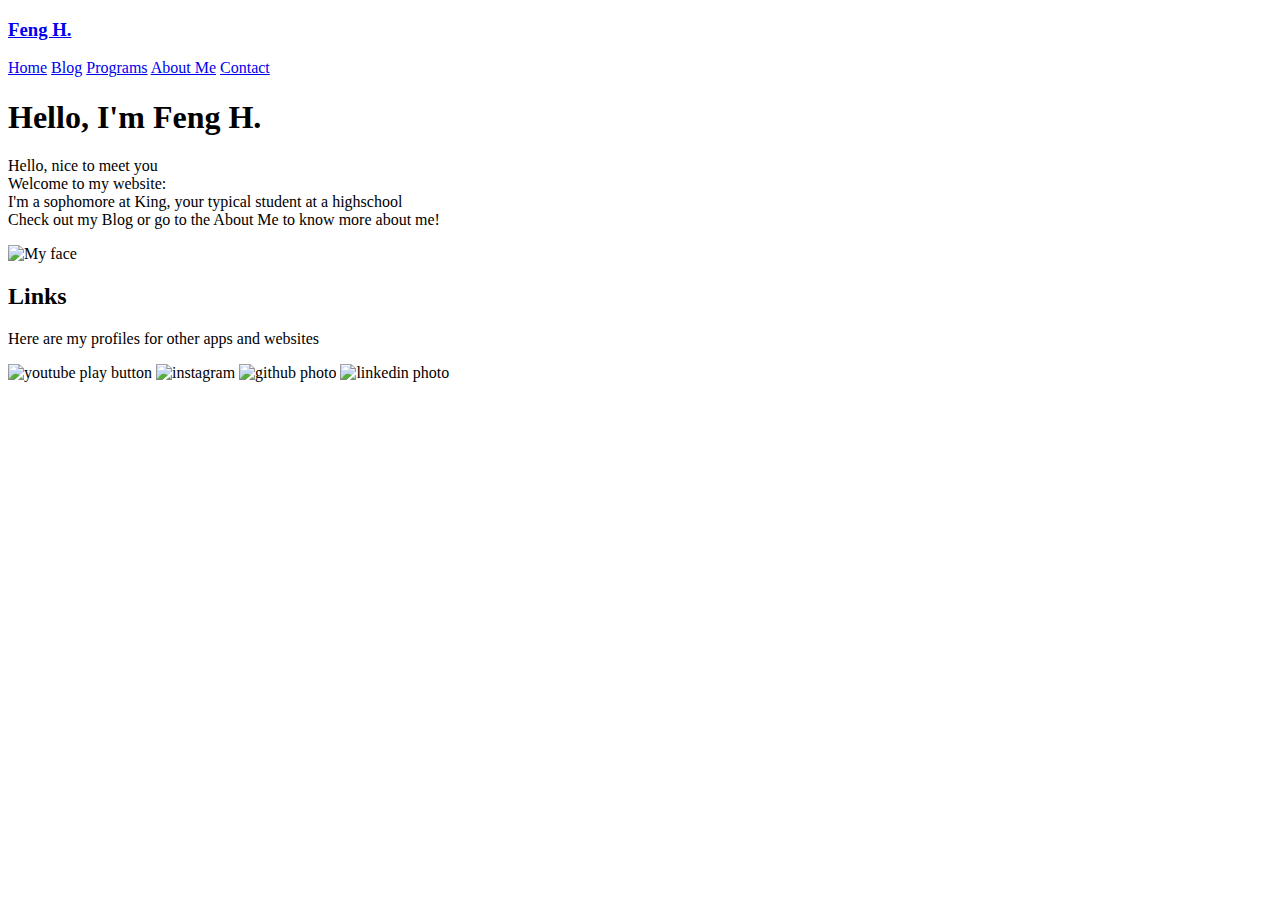
==== index.html @ 6102a0f9 "Add files via upload" ====
<!DOCTYPE html>
<html lang="en">

<head>
    <title>Feng H. page</title>
    <meta charset="UTF-8">
    <meta name="viewport" content="width=device-width initial-scale=1">
    <script src="scripts.js"></script>
    <link rel="stylesheet" href="style.css">
</head>

<body>
    <div id="darken"></div>
    <!--This is the header-->
    <header class="header" id="header">
        <nav class="navbar lists">
            <div class="menu-icon" onclick="barsClicked(this)">
                <div id="bar1"></div>
                <div id="bar2"></div>
                <div id="bar3"></div>
            </div>
            <a class="logo" href="./index.html">
                <h3>Feng H.</h3>
            </a>
            <a href="index.html" class="list-link current screen-sm-hidden" id="home-tag">Home</a>
            <a href="pages/blog.html" class="list-link current screen-sm-hidden" id="blog-tag">Blog</a>
            <a href="pages/programs.html" class="list-link current screen-sm-hidden" id="program-tag">Programs</a>
            <a href="pages/me.html" class="list-link screen" id="me-tag">About Me</a>
            <a href="pages/contact.html" class="list-link screen" id="contact-tag">Contact</a>
        </nav>
    </header>
    <section class="front-page">
        <div class="container">
            <div class="front-text">
                <h1> Hello, I'm Feng H.</h1>
                <p> Hello, nice to meet you <br>
                    Welcome to my website: <br>
                    I'm a sophomore at King, your typical student at a highschool <br>
                    Check out my Blog or go to the About Me to know more about me!
                </p>
                <img src="photo/home-page%20face.jpg" id="my-face" alt="My face">
            </div>
        </div>
    </section>
    <footer>
        <div class="bottom-list-icon">
            <h2>Links</h2>
            <p>Here are my profiles for other apps and websites</p>
            <!-- <a>Linkin, Instagram, Github, </a> -->
            <img src="photo/youtube%20page.png" class="button" alt="youtube play button">
            <img src="photo/instagram%20page.png" class="button" alt="instagram">
            <img src="photo/github.png" class="button" alt="github photo">
            <img src="photo/linkedin.png" class="button" alt="linkedin photo">
        </div>
    </footer>
</body>

</html>
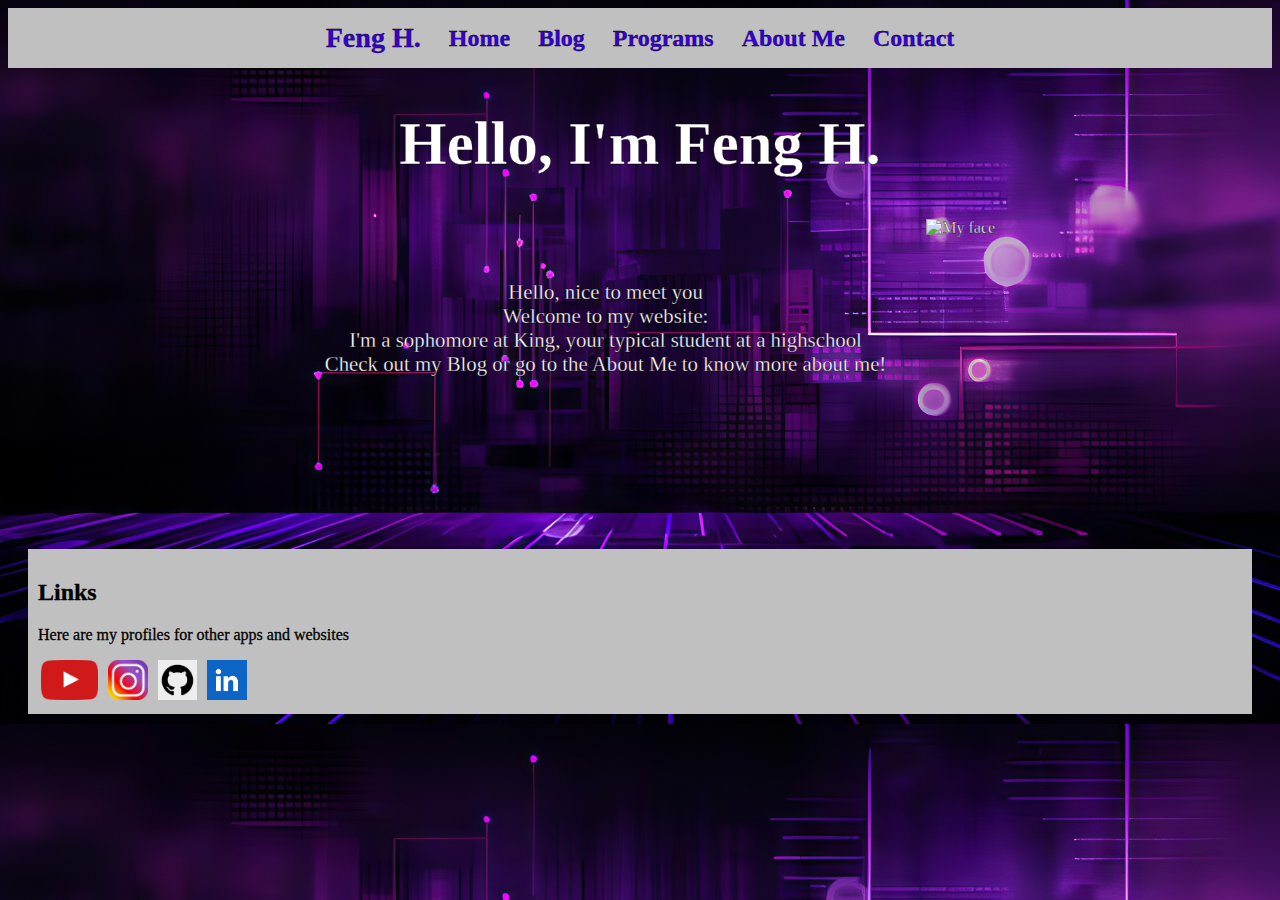
==== commit 0065e8e3: "include link/pop up for each footer image" ====
--- a/index.html
+++ b/index.html
@@ -47,10 +47,11 @@
             <h2>Links</h2>
             <p>Here are my profiles for other apps and websites</p>
             <!-- <a>Linkin, Instagram, Github, </a> -->
-            <img src="photo/youtube%20page.png" class="button" alt="youtube play button">
-            <img src="photo/instagram%20page.png" class="button" alt="instagram">
-            <img src="photo/github.png" class="button" alt="github photo">
-            <img src="photo/linkedin.png" class="button" alt="linkedin photo">
+            <img src="../photo/youtube%20page.png" class="button" alt="youtube play button" onclick="popUp()">
+            <a href=https://www.instagram.com/feng.h20 target="_blank"><img src="../photo/instagram%20page.png" class="button" alt="instagram"></a>
+            <a href="https://github.com/search?q=Feng-03&type=users" target="_blank">
+            <img src="../photo/github.png" class="button" alt="github photo"></a>
+            <img src="../photo/linkedin.png" class="button" alt="linkedin photo" onclick="popUp()">
         </div>
     </footer>
 </body>
--- a/style.css
+++ b/style.css
@@ -0,0 +1,174 @@
+body {
+  background: url(photo/purple-light.png) center/cover;
+  color: white; -webkit-text-stroke: 0.3px black; 
+}
+
+.logo {
+  display: inline-block;
+}
+
+.logo h3 {
+  margin: 0;
+}
+
+.title-page{
+  text-align: center;
+  text-decoration: underline;
+  text-decoration-color: rgb(251, 214, 50);
+}
+
+.menu-icon {
+  display: none;
+}
+
+.list-link, .logo {
+  font-size: 1.5pc;
+  margin: 14px;
+  text-decoration: none;
+  color:rgb(53, 0, 211);
+  font-weight: bold;
+  text-align: center;
+
+}
+
+.navbar {
+  background-color: rgb(192, 192, 192);
+  padding: 0px 30px;
+  display: flex;
+  justify-content: center;
+  align-items: center;
+}
+
+@media only screen and (max-width: 790px) {
+  .navbar:not(.vertical) .list-link.screen-sm-hidden {
+    display: none;
+  }
+
+  .menu-icon div {
+    width: 30px;
+    height: 5px;
+    background-color: #333;
+    margin: 6px 0;
+    transition: 0.3s;
+  }
+
+  .menu-icon.change #bar1 {
+    transform: translate(0, 11px) rotate(-45deg);
+  }
+
+  .menu-icon.change #bar2 {
+    opacity: 0;
+  }
+
+  .menu-icon.change #bar3 {
+    transform: translate(0, -11px) rotate(45deg);
+  }
+
+  .navbar .menu-icon {
+    padding: 0 14px;
+    display: block;
+  }
+
+  .navbar:not(.vertical) .menu-icon {
+    flex-grow: 2;
+  }
+
+  .logo {
+    flex-grow: 2;
+  }
+
+  .navbar.vertical {
+    flex-direction: column;
+    align-items: flex-start;
+    justify-content: start;
+    position: fixed;
+    left: 0;
+    top: 0;
+    height: 100vh;
+    padding: 30px;
+  }
+
+  .navbar.vertical .logo {
+    display: none;
+  }
+}
+
+.container{
+  display: flex;
+  justify-content: center;
+}
+
+.front-text h1 {
+  text-align: center;
+  font-size: 3.8em;
+  font-family: "Times New Roman", Times, serif;
+}
+
+.front-text p, .middle-text {
+  text-align: center;
+  font-size: 1.3em;
+  font-family: Comic Sans MS, Comic Sans, cursive;
+}
+
+.front-text p {
+  float: left;
+  padding: 40px;
+}
+
+table.table, table.table tr, table.table tr td {
+  border: 1px solid white;
+}
+
+table.table a{
+  color: white;
+
+}
+
+#my-face {
+  float: right;
+  height: 300px;
+}
+
+
+#darken {
+  position: fixed;
+  width: 100vw;
+  height: 100vh;
+  left: 0;
+  top: 0;
+  background-color: rgb(0, 0, 0, 0.6);
+  display: none;
+}
+
+#darken.vertical {
+  display: block;
+}
+
+.bottom-list-icon, p .bottom-list-icon{
+  padding: 10px 10px 10px;
+  margin: 30px 20px 10px;
+  background-color: rgb(192, 192, 192);
+  color: black;
+}
+
+table {
+  font-family: arial, sans-serif;
+  border-collapse: collapse;
+  width: 100%;
+}
+
+td, th {
+  border: 1px solid #000;
+  text-align: left;
+  padding: 8px;
+}
+
+.button {
+  height: 40px;
+  padding: 0px 3px 0px;
+}
+
+.programImg {
+  float: left;
+  margin-right: 10px;
+}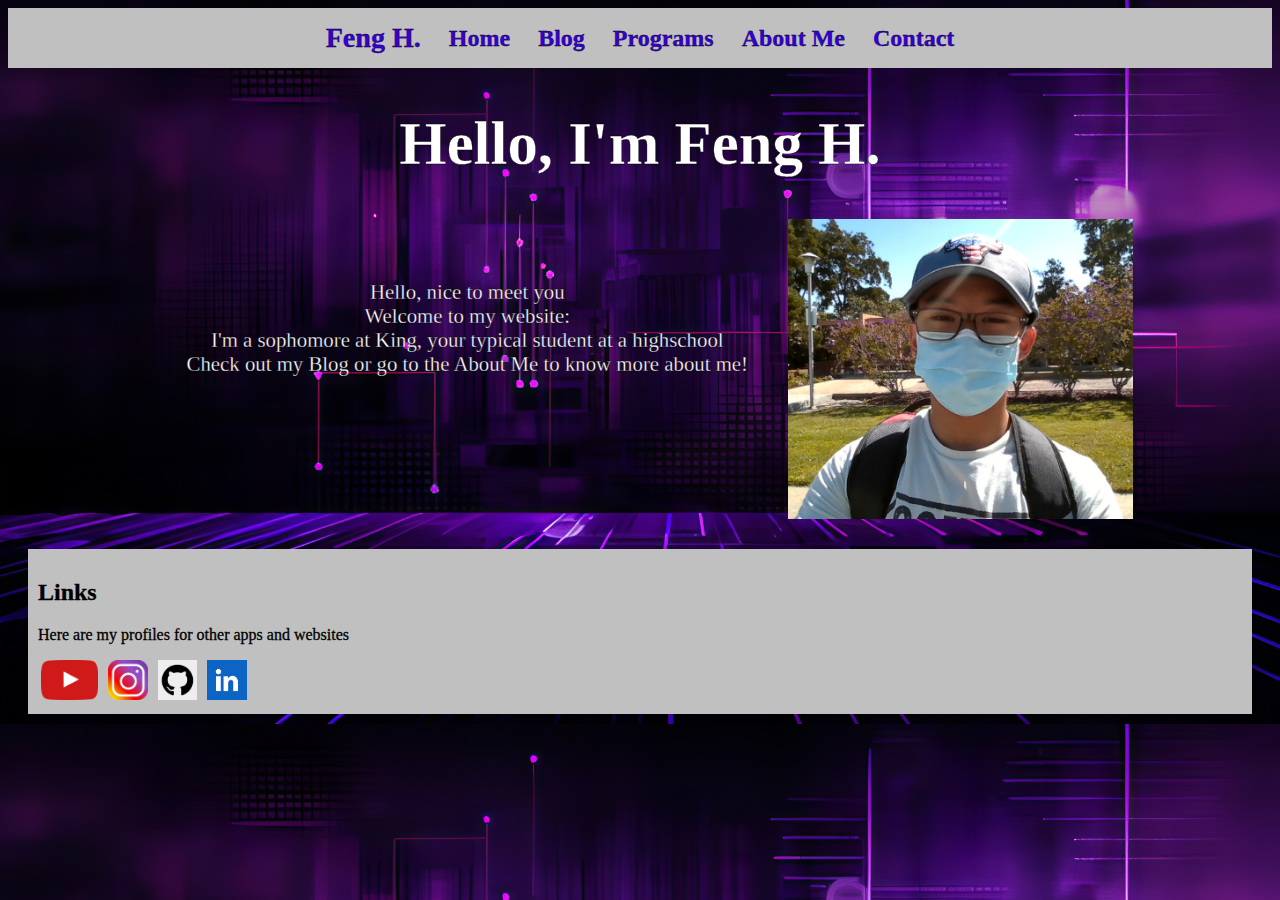
==== commit a35ade8c: "Edited the github link" ====
--- a/index.html
+++ b/index.html
@@ -49,7 +49,7 @@
             <!-- <a>Linkin, Instagram, Github, </a> -->
             <img src="../photo/youtube%20page.png" class="button" alt="youtube play button" onclick="popUp()">
             <a href=https://www.instagram.com/feng.h20 target="_blank"><img src="../photo/instagram%20page.png" class="button" alt="instagram"></a>
-            <a href="https://github.com/search?q=Feng-03&type=users" target="_blank">
+            <a href="https://github.com/Feng-03" target="_blank">
             <img src="../photo/github.png" class="button" alt="github photo"></a>
             <img src="../photo/linkedin.png" class="button" alt="linkedin photo" onclick="popUp()">
         </div>
--- a/style.css
+++ b/style.css
@@ -91,6 +91,13 @@
   .navbar.vertical .logo {
     display: none;
   }
+
+  #my-face {
+    display: block;
+    margin-left: auto;
+    margin-right: auto;
+    height: 300px;
+  }
 }
 
 .container{
@@ -110,9 +117,11 @@
   font-family: Comic Sans MS, Comic Sans, cursive;
 }
 
+@media only screen and (min-width: 1075px) {
 .front-text p {
   float: left;
   padding: 40px;
+}
 }
 
 table.table, table.table tr, table.table tr td {
@@ -125,7 +134,9 @@
 }
 
 #my-face {
-  float: right;
+  display: block;
+  margin-left: auto;
+  margin-right: auto;
   height: 300px;
 }
 
@@ -168,7 +179,7 @@
   padding: 0px 3px 0px;
 }
 
-.programImg {
-  float: left;
-  margin-right: 10px;
+.comment a{
+  color: white;
+  font-weight: 900;
 }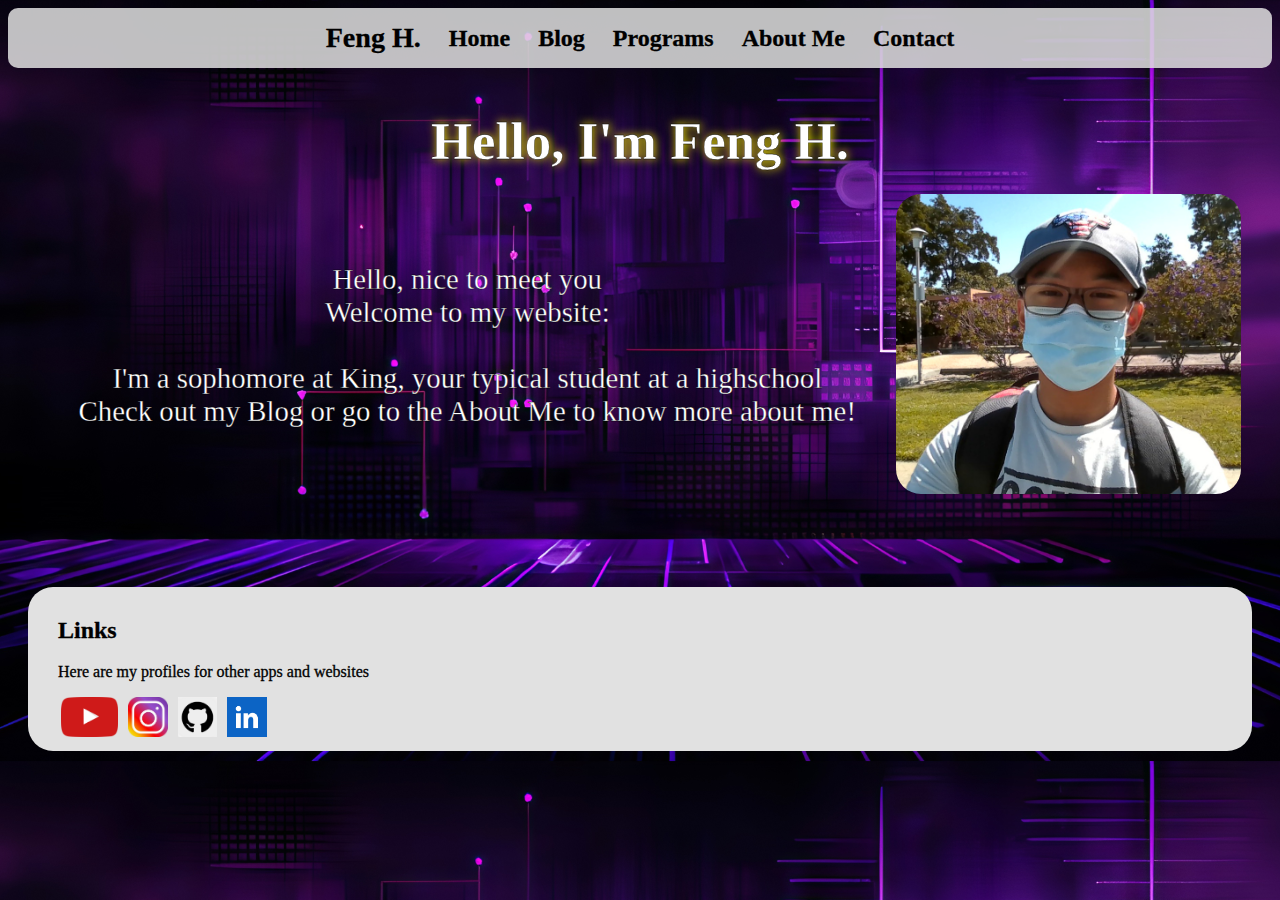
==== commit 72651586: "Fix up the navbar to make it look better" ====
--- a/index.html
+++ b/index.html
@@ -13,7 +13,7 @@
     <div id="darken"></div>
     <!--This is the header-->
     <header class="header" id="header">
-        <nav class="navbar lists">
+        <nav class="navbar">
             <div class="menu-icon" onclick="barsClicked(this)">
                 <div id="bar1"></div>
                 <div id="bar2"></div>
@@ -34,7 +34,7 @@
             <div class="front-text">
                 <h1> Hello, I'm Feng H.</h1>
                 <p> Hello, nice to meet you <br>
-                    Welcome to my website: <br>
+                    Welcome to my website: <br> <br>
                     I'm a sophomore at King, your typical student at a highschool <br>
                     Check out my Blog or go to the About Me to know more about me!
                 </p>
--- a/style.css
+++ b/style.css
@@ -1,5 +1,5 @@
 body {
-  background: url(photo/purple-light.png) center/cover;
+  background: url(/photo/purple-light.png) center/cover;
   color: white; -webkit-text-stroke: 0.3px black; 
 }
 
@@ -25,18 +25,29 @@
   font-size: 1.5pc;
   margin: 14px;
   text-decoration: none;
-  color:rgb(53, 0, 211);
   font-weight: bold;
   text-align: center;
 
 }
 
 .navbar {
-  background-color: rgb(192, 192, 192);
+  /* background: rgba(191, 128, 255, 0.8); */
+  background-color: rgb(225, 225, 225, 0.85);
   padding: 0px 30px;
   display: flex;
   justify-content: center;
   align-items: center;
+  border-radius: 10px;
+}
+
+.navbar a {
+  color: black; /*dfd */
+  transition: filter 0.2s ease;
+}
+
+.navbar a:hover {
+  filter: brightness(0.9);
+  text-shadow: rgb(255, 255, 255) 1px 0 3px;
 }
 
 @media only screen and (max-width: 790px) {
@@ -47,7 +58,7 @@
   .menu-icon div {
     width: 30px;
     height: 5px;
-    background-color: #333;
+    background-color: black;
     margin: 6px 0;
     transition: 0.3s;
   }
@@ -78,14 +89,15 @@
   }
 
   .navbar.vertical {
+    background: rgb(225, 225, 225, 0.85);
     flex-direction: column;
     align-items: flex-start;
     justify-content: start;
     position: fixed;
     left: 0;
     top: 0;
-    height: 100vh;
-    padding: 30px;
+    height: 90vh;
+    padding: 10px;
   }
 
   .navbar.vertical .logo {
@@ -107,13 +119,15 @@
 
 .front-text h1 {
   text-align: center;
-  font-size: 3.8em;
+  font-size: 3.3em;
   font-family: "Times New Roman", Times, serif;
+  margin: 43px 0px 23px;
+  text-shadow: rgb(232, 220, 0) 1px 0 10px;
 }
 
 .front-text p, .middle-text {
   text-align: center;
-  font-size: 1.3em;
+  font-size: 1.8em;
   font-family: Comic Sans MS, Comic Sans, cursive;
 }
 
@@ -124,20 +138,12 @@
 }
 }
 
-table.table, table.table tr, table.table tr td {
-  border: 1px solid white;
-}
-
-table.table a{
-  color: white;
-
-}
-
 #my-face {
   display: block;
   margin-left: auto;
   margin-right: auto;
   height: 300px;
+  border-radius: 25px;
 }
 
 
@@ -147,7 +153,7 @@
   height: 100vh;
   left: 0;
   top: 0;
-  background-color: rgb(0, 0, 0, 0.6);
+  background-color: rgb(0, 0, 0, 0.5);
   display: none;
 }
 
@@ -156,30 +162,15 @@
 }
 
 .bottom-list-icon, p .bottom-list-icon{
-  padding: 10px 10px 10px;
-  margin: 30px 20px 10px;
-  background-color: rgb(192, 192, 192);
+  bottom: 0px;
+  padding: 10px 30px 10px;
+  margin: 90px 20px 10px;
+  background-color: rgb(225, 225, 225);
   color: black;
-}
-
-table {
-  font-family: arial, sans-serif;
-  border-collapse: collapse;
-  width: 100%;
-}
-
-td, th {
-  border: 1px solid #000;
-  text-align: left;
-  padding: 8px;
+  border-radius: 25px;
 }
 
 .button {
   height: 40px;
   padding: 0px 3px 0px;
-}
-
-.comment a{
-  color: white;
-  font-weight: 900;
 }